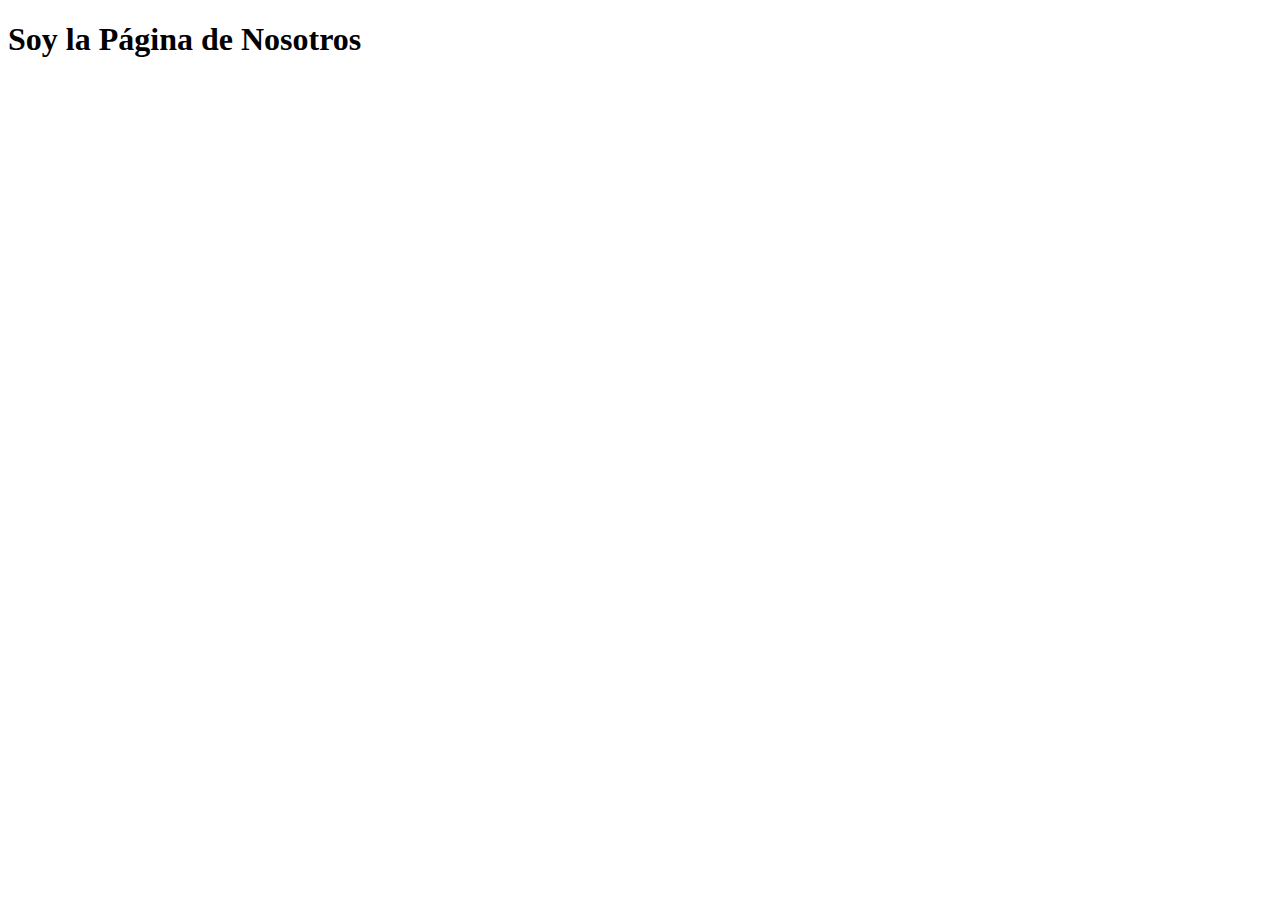
==== clase02/pages/nosotros.html @ 6a486e17 "Estructura de la App completa" ====
<!DOCTYPE html>
<html lang="en">
<head>
    <meta charset="UTF-8">
    <meta http-equiv="X-UA-Compatible" content="IE=edge">
    <meta name="viewport" content="width=device-width, initial-scale=1.0">
    <title>Nosotros</title>
</head>
<body>

    <h1>
        Soy la Página de Nosotros
    </h1>
    
</body>
</html>
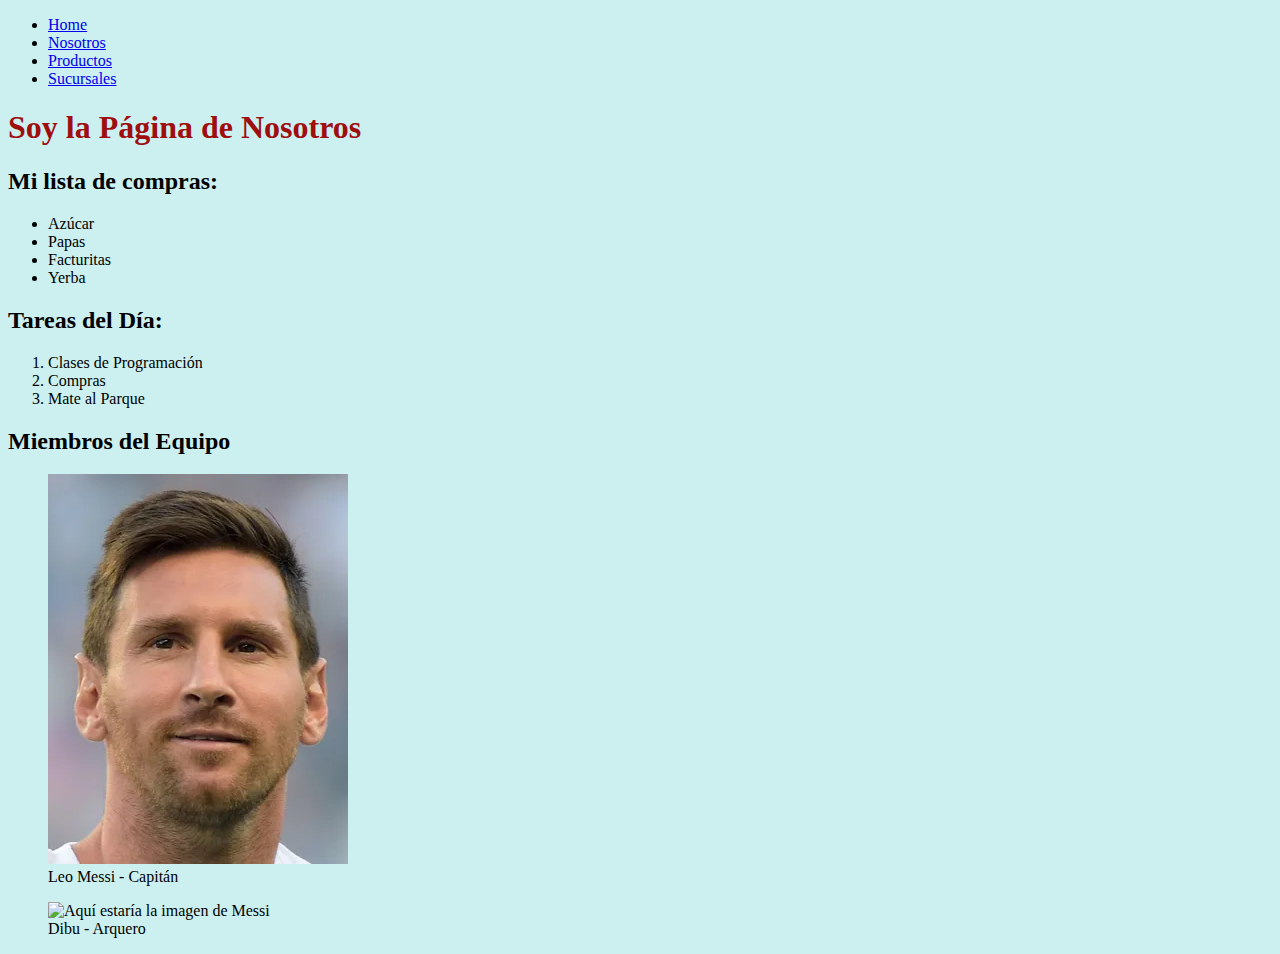
==== commit 0808b324: "Primera versión del Proyecto" ====
--- a/clase02/pages/nosotros.html
+++ b/clase02/pages/nosotros.html
@@ -4,13 +4,67 @@
     <meta charset="UTF-8">
     <meta http-equiv="X-UA-Compatible" content="IE=edge">
     <meta name="viewport" content="width=device-width, initial-scale=1.0">
+    <link rel="stylesheet" href="../css/index.css">
     <title>Nosotros</title>
 </head>
 <body>
 
+    <header>
+        <nav>
+            <ul>
+                <li><a href="../index.html">Home</a></li>
+                <li><a href="./nosotros.html">Nosotros</a></li>
+                <li><a href="./productos.html">Productos</a></li>
+                <li><a href="./sucursales.html">Sucursales</a></li>
+            </ul>            
+        </nav>
+    </header>
+
+    <main> 
     <h1>
         Soy la Página de Nosotros
     </h1>
+
+    <h2> Mi lista de compras: </h2>
+
+    <ul>
+        <li>Azúcar</li>
+        <li>Papas</li>
+        <li>Facturitas</li>
+        <li>Yerba</li>
+    </ul>
+
+    <h2> Tareas del Día: </h2>
+
+    <ol>
+        <li>Clases de Programación</li>
+        <li>Compras</li>
+        <li>Mate al Parque</li>
+    </ol>
+
+    <h2>Miembros del Equipo</h2>
+
+    <div>
+        <figure>
+            <img src="../imagenes/28003-1631171950.webp"> 
+            <figcaption>
+                Leo Messi - Capitán 
+            </figcaption>
+        </figure>
+
+        <figure>
+            <img src="https://img.a.transfermarkt.technology/portrait/big/28003-1631171950.jpg?lm=1" alt="Aquí estaría la imagen de Messi">
+            <figcaption>
+                Dibu - Arquero 
+            </figcaption>
+        </figure>
+    </div>
+
+    </main>
+
+    <footer>
+        
+    </footer>
     
 </body>
 </html>--- a/clase02/css/index.css
+++ b/clase02/css/index.css
@@ -0,0 +1,50 @@
+
+
+body {
+    background: rgb(204, 240, 240);
+}
+
+h1{
+    color: rgb(159, 14, 14)
+}
+
+.micolor{
+    color: blue;
+    text-align: center;
+}
+
+.mifuente{
+    font-family: 'Segoe UI', Tahoma, Geneva, Verdana, sans-serif;
+}
+
+.caja{
+    border-top: 4px solid;
+    border-right: 2px solid;
+    border-bottom: 6px solid;
+    border-left: 8px solid;
+    padding-top: 30px;
+    padding-right: 20px;
+    padding-bottom: 40px;
+    padding-left: 50px;
+    margin-top: 50px;
+    margin-right: 80px;
+    margin-bottom: 100px;
+    margin-left: 40px;
+    font-family: Prompt;
+}
+
+#miid{
+    color: green;
+}
+
+.formulario{
+    margin-top: 30px;
+    margin-left: 50px;
+}
+
+.dato{
+    width: 80%;
+    height: 50px;
+}
+
+
